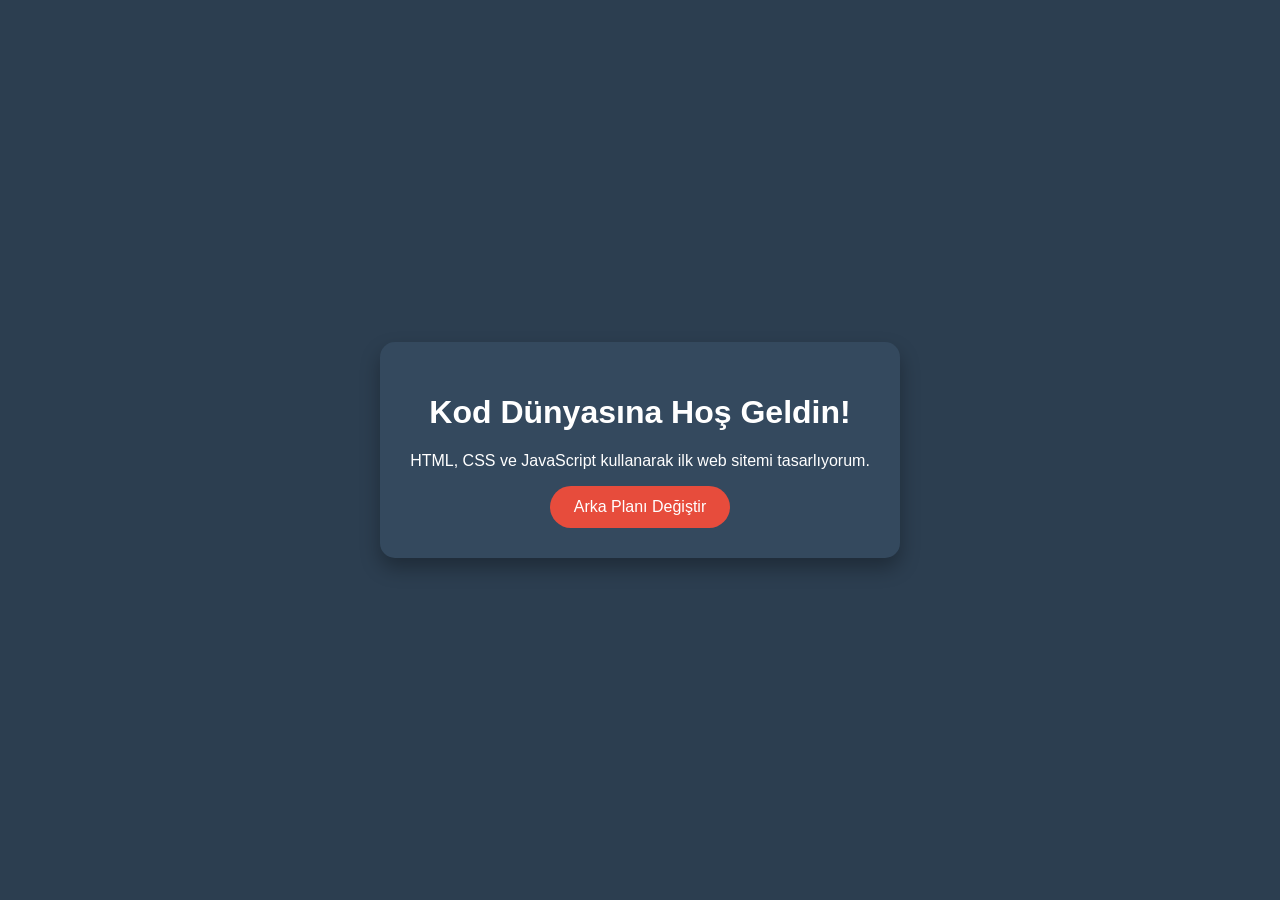
==== index.html @ 14c5d98e "Add files via upload" ====
<!DOCTYPE html>
<html lang="tr">
<head>
    <meta charset="UTF-8">
    <meta name="viewport" content="width=device-width, initial-scale=1.0">
    <title>İlk Web Sitem</title>
    <link rel="stylesheet" href="style.css">
</head>
<body>

    <div class="card">
        <h1>Kod Dünyasına Hoş Geldin!</h1>
        <p>HTML, CSS ve JavaScript kullanarak ilk web sitemi tasarlıyorum.</p>
        <button id="renkButonu">Arka Planı Değiştir</button>
    </div>

    <script src="script.js"></script>
</body>
</html>
---- style.css ----
/* Sayfanın genel tasarımı */
body {
    font-family: 'Segoe UI', Tahoma, Geneva, Verdana, sans-serif;
    background-color: #2c3e50;
    color: white;
    display: flex;
    justify-content: center;
    align-items: center;
    height: 100vh;
    margin: 0;
    transition: background 0.5s ease; /* Renk geçişini yumuşatır */
}

/* Ortadaki kutunun tasarımı */
.card {
    background-color: #34495e;
    padding: 30px;
    border-radius: 15px;
    text-align: center;
    box-shadow: 0 10px 20px rgba(0,0,0,0.3);
}

/* Butonun tasarımı */
button {
    background-color: #e74c3c;
    color: white;
    border: none;
    padding: 12px 24px;
    font-size: 16px;
    border-radius: 25px;
    cursor: pointer;
    transition: 0.3s;
}

/* Fareyle butonun üzerine gelince ne olacak? */
button:hover {
    background-color: #c0392b;
    transform: scale(1.05);
}
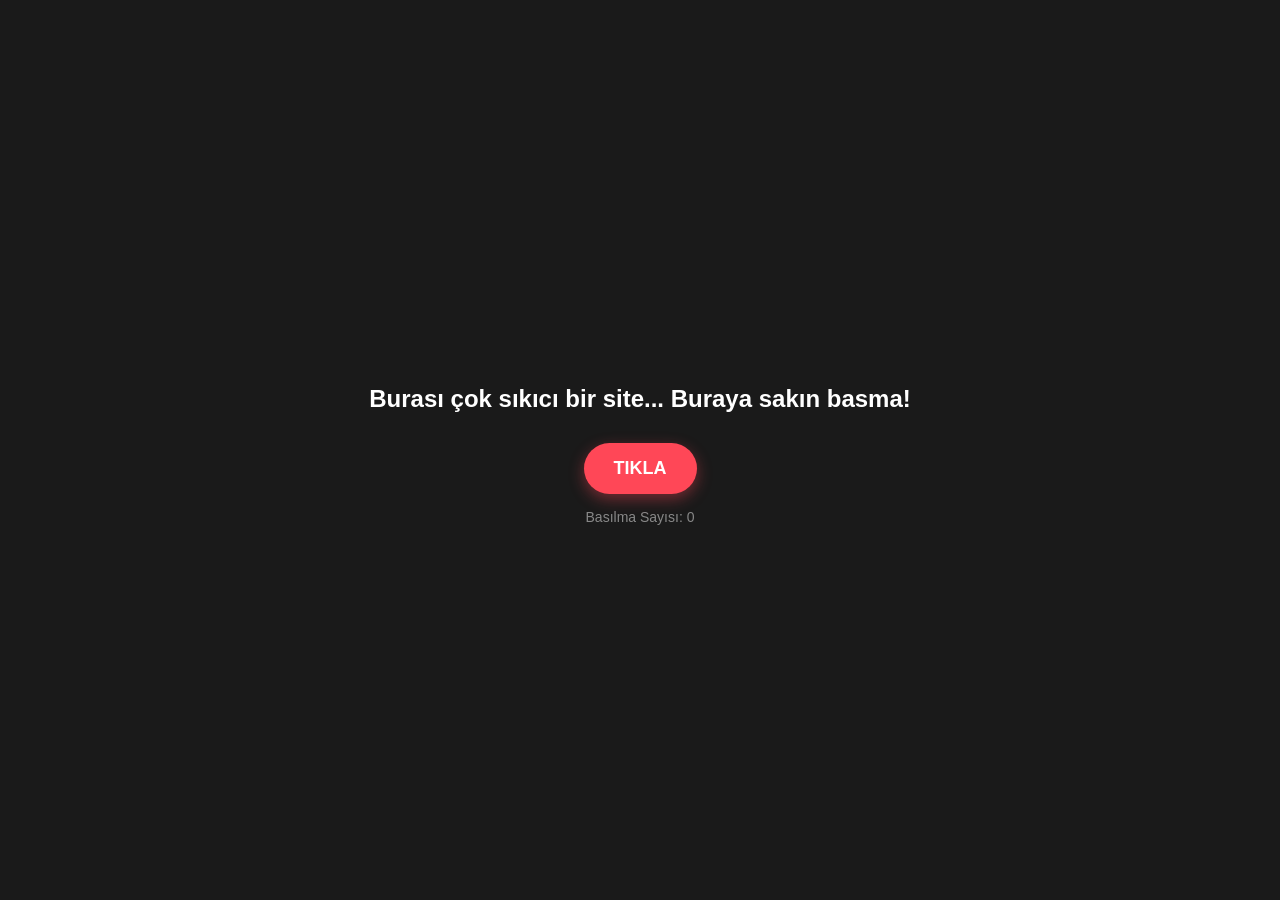
==== commit 755fd327: "Sıkıcı site" ====
--- a/index.html
+++ b/index.html
@@ -3,17 +3,115 @@
 <head>
     <meta charset="UTF-8">
     <meta name="viewport" content="width=device-width, initial-scale=1.0">
-    <title>İlk Web Sitem</title>
-    <link rel="stylesheet" href="style.css">
+    <title>⚠️ SIKICI SİTE ⚠️</title>
+    <style>
+        body {
+            font-family: 'Arial', sans-serif;
+            background-color: #1a1a1a;
+            color: #ffffff;
+            text-align: center;
+            margin: 0;
+            padding: 0;
+            height: 100vh;
+            display: flex;
+            flex-direction: column;
+            justify-content: center;
+            align-items: center;
+            overflow: auto; /* Kaydırma çubukları çıksın diye */
+        }
+        #MetinKutusu {
+            font-size: 24px;
+            font-weight: bold;
+            margin-bottom: 20px;
+            padding: 10px;
+            max-width: 80%;
+        }
+        #GıcıkButon {
+            background-color: #ff4757;
+            color: white;
+            border: none;
+            padding: 15px 30px;
+            font-size: 18px;
+            font-weight: bold;
+            border-radius: 50px;
+            cursor: pointer;
+            box-shadow: 0 5px 15px rgba(255, 71, 87, 0.4);
+            transition: all 0.2s ease;
+            position: relative; /* Hareket edebilmesi için */
+        }
+        #Sayac {
+            font-size: 14px;
+            color: #888;
+            margin-top: 15px;
+        }
+        #OdulGorseli {
+            display: none;
+            width: 300px;
+            margin-top: 20px;
+            border-radius: 15px;
+            box-shadow: 0 0 20px #00ff88;
+        }
+    </style>
 </head>
 <body>
 
-    <div class="card">
-        <h1>Kod Dünyasına Hoş Geldin!</h1>
-        <p>HTML, CSS ve JavaScript kullanarak ilk web sitemi tasarlıyorum.</p>
-        <button id="renkButonu">Arka Planı Değiştir</button>
-    </div>
+    <div id="MetinKutusu">Burası çok sıkıcı bir site... Buraya sakın basma!</div>
+    
+    <button id="GıcıkButon" onclick="butonaBasildi()">TIKLA</button>
+    
+    <div id="Sayac">Basılma Sayısı: <span id="skor">0</span></div>
 
-    <script src="script.js"></script>
+    <img id="OdulGorseli" src="https://api.dicebear.com/7.x/bottts/svg?seed=champion" alt="Ödül">
+
+    <script>
+        let sayac = 0;
+        const buton = document.getElementById('GıcıkButon');
+        const metin = document.getElementById('MetinKutusu');
+        const skorEkrani = document.getElementById('skor');
+        const odul = document.getElementById('OdulGorseli');
+
+        function butonaBasildi() {
+            sayac++;
+            skorEkrani.innerText = sayac;
+
+            if (sayac === 5) {
+                metin.innerText = "Ya basma şu butona falan işte...";
+            }
+            else if (sayac === 10) {
+                metin.innerText = "Burası çok sıkıcı! Strese girdin, gitmen lazım buradan! 😡";
+                // Butonu çok uzağa fırlat (sağa ve aşağıya), kullanıcı kaydırarak arasın!
+                buton.style.position = 'absolute';
+                buton.style.left = '1500px';
+                buton.style.top = '1200px';
+                metin.innerHTML += "<br><br><i>(Hadi bul bulabilirsen, yana kaydır!)</i>";
+            }
+            else if (sayac === 11) {
+                // Tekrar ortaya yakın ama gıcık bir yere alalım
+                buton.style.position = 'relative';
+                buton.style.left = '0px';
+                buton.style.top = '0px';
+                metin.innerText = "Nasıl buldun lan onu? Neyse, basma artık!";
+            }
+            else if (sayac === 20) {
+                metin.innerText = "Bak hala basıyor... İnatçı mısın nesin?";
+            }
+            else if (sayac === 50) {
+                metin.innerText = "Yarı yol bitti ama asla 100 yapamazsın, bence vazgeç.";
+            }
+            else if (sayac === 80) {
+                metin.innerText = "Eline ne geçecek sanki? Az kaldı ama vermeyeceğim ödülü!";
+            }
+            else if (sayac === 95) {
+                metin.innerText = "Şaka şaka, son 5 tık! Geliyor gelmekte olan...";
+            }
+            else if (sayac >= 100) {
+                metin.innerText = "🏆 TEBRİKLER! Büyük ödülü kazandın! Sen gerçek bir kralsın! 🏆";
+                metin.style.color = "#00ff88";
+                buton.style.display = "none"; // Butonu gizle
+                odul.style.display = "block"; // Ödülü göster
+            }
+        }
+    </script>
+
 </body>
 </html>
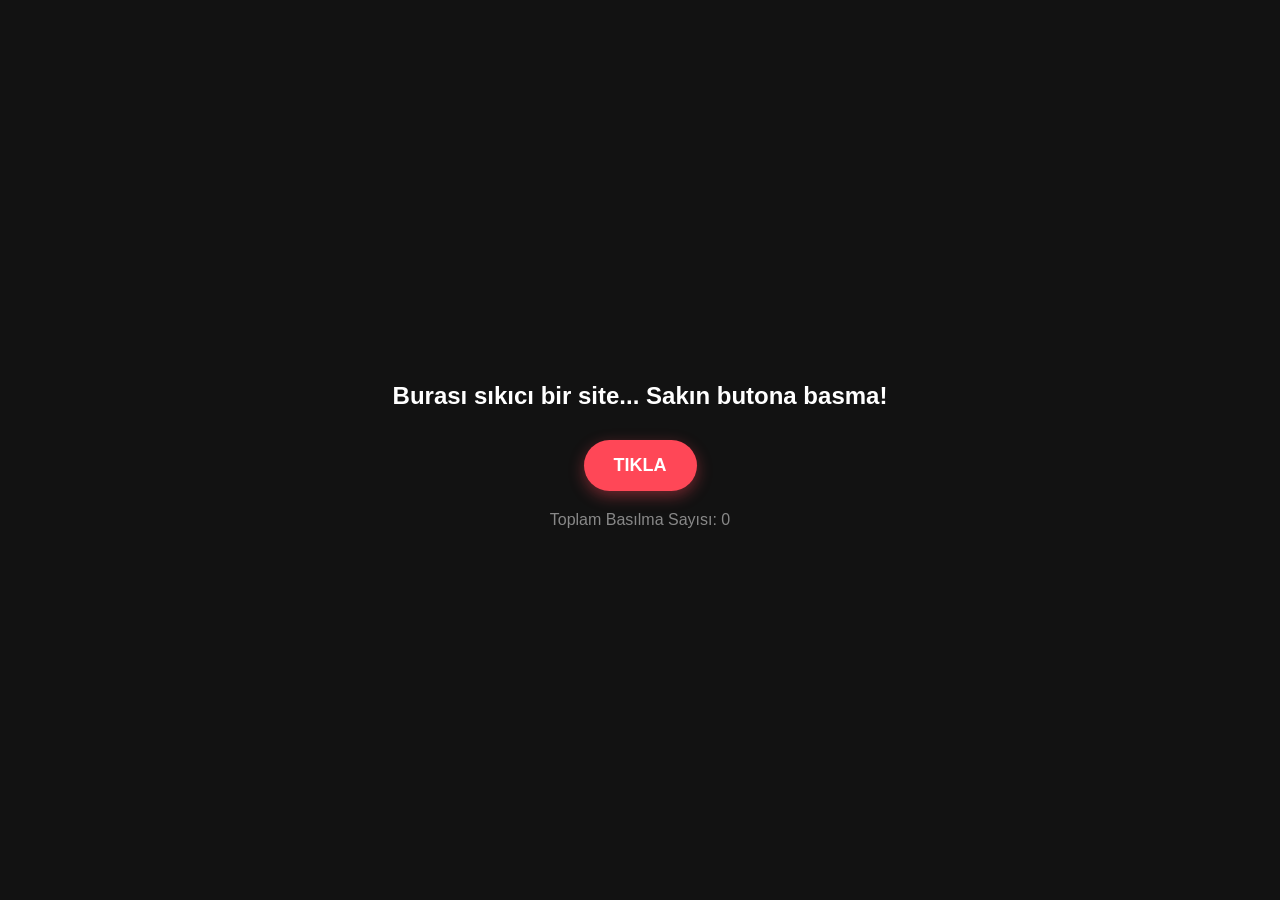
==== commit 660c4b80: "Yeni sıkıcı site" ====
--- a/index.html
+++ b/index.html
@@ -3,11 +3,11 @@
 <head>
     <meta charset="UTF-8">
     <meta name="viewport" content="width=device-width, initial-scale=1.0">
-    <title>⚠️ SIKICI SİTE ⚠️</title>
+    <title>⚠️ ÇILDIRTAN SİTE ⚠️</title>
     <style>
         body {
             font-family: 'Arial', sans-serif;
-            background-color: #1a1a1a;
+            background-color: #121212;
             color: #ffffff;
             text-align: center;
             margin: 0;
@@ -17,7 +17,7 @@
             flex-direction: column;
             justify-content: center;
             align-items: center;
-            overflow: auto; /* Kaydırma çubukları çıksın diye */
+            overflow: auto;
         }
         #MetinKutusu {
             font-size: 24px;
@@ -25,6 +25,7 @@
             margin-bottom: 20px;
             padding: 10px;
             max-width: 80%;
+            transition: all 0.3s;
         }
         #GıcıkButon {
             background-color: #ff4757;
@@ -37,16 +38,32 @@
             cursor: pointer;
             box-shadow: 0 5px 15px rgba(255, 71, 87, 0.4);
             transition: all 0.2s ease;
-            position: relative; /* Hareket edebilmesi için */
+            position: relative;
+        }
+        /* Sağ üstte belirecek ikinci gizli buton */
+        #SagUstButon {
+            display: none;
+            position: fixed;
+            top: 20px;
+            right: 20px;
+            background-color: #ffa500;
+            color: black;
+            border: 2px solid white;
+            padding: 10px 20px;
+            font-size: 14px;
+            font-weight: bold;
+            border-radius: 10px;
+            cursor: pointer;
+            z-index: 1000;
         }
         #Sayac {
-            font-size: 14px;
+            font-size: 16px;
             color: #888;
-            margin-top: 15px;
+            margin-top: 20px;
         }
         #OdulGorseli {
             display: none;
-            width: 300px;
+            width: 250px;
             margin-top: 20px;
             border-radius: 15px;
             box-shadow: 0 0 20px #00ff88;
@@ -55,17 +72,20 @@
 </head>
 <body>
 
-    <div id="MetinKutusu">Burası çok sıkıcı bir site... Buraya sakın basma!</div>
+    <div id="MetinKutusu">Burası sıkıcı bir site... Sakın butona basma!</div>
     
     <button id="GıcıkButon" onclick="butonaBasildi()">TIKLA</button>
     
-    <div id="Sayac">Basılma Sayısı: <span id="skor">0</span></div>
+    <button id="SagUstButon" onclick="sagUstBasildi()">BENİ DE TIKLA!</button>
+    
+    <div id="Sayac">Toplam Basılma Sayısı: <span id="skor">0</span></div>
 
     <img id="OdulGorseli" src="https://api.dicebear.com/7.x/bottts/svg?seed=champion" alt="Ödül">
 
     <script>
         let sayac = 0;
         const buton = document.getElementById('GıcıkButon');
+        const sagUstBtn = document.getElementById('SagUstButon');
         const metin = document.getElementById('MetinKutusu');
         const skorEkrani = document.getElementById('skor');
         const odul = document.getElementById('OdulGorseli');
@@ -74,42 +94,111 @@
             sayac++;
             skorEkrani.innerText = sayac;
 
+            // --- 0 - 100 ARASI DELİRMELER ---
             if (sayac === 5) {
                 metin.innerText = "Ya basma şu butona falan işte...";
             }
             else if (sayac === 10) {
                 metin.innerText = "Burası çok sıkıcı! Strese girdin, gitmen lazım buradan! 😡";
-                // Butonu çok uzağa fırlat (sağa ve aşağıya), kullanıcı kaydırarak arasın!
+                // Buton uzağa kaçıyor
                 buton.style.position = 'absolute';
-                buton.style.left = '1500px';
-                buton.style.top = '1200px';
-                metin.innerHTML += "<br><br><i>(Hadi bul bulabilirsen, yana kaydır!)</i>";
+                buton.style.left = '1400px';
+                buton.style.top = '1000px';
             }
             else if (sayac === 11) {
-                // Tekrar ortaya yakın ama gıcık bir yere alalım
+                // Geri geliyor ama küçülüyor!
                 buton.style.position = 'relative';
                 buton.style.left = '0px';
                 buton.style.top = '0px';
-                metin.innerText = "Nasıl buldun lan onu? Neyse, basma artık!";
-            }
-            else if (sayac === 20) {
-                metin.innerText = "Bak hala basıyor... İnatçı mısın nesin?";
+                buton.style.padding = '8px 15px';
+                buton.style.fontSize = '12px';
+                metin.innerText = "Küçüldüm ki tıklayamayasın haha!";
+            }
+            else if (sayac === 30) {
+                // Dev gibi oluyor!
+                buton.style.padding = '40px 80px';
+                buton.style.fontSize = '36px';
+                metin.innerText = "Al o zaman, kocaman buton! Ekranı kaplasın!";
             }
             else if (sayac === 50) {
-                metin.innerText = "Yarı yol bitti ama asla 100 yapamazsın, bence vazgeç.";
+                // Normal boyuta dönüp renk değiştiriyor
+                buton.style.padding = '15px 30px';
+                buton.style.fontSize = '18px';
+                buton.style.backgroundColor = '#9b59b6';
+                metin.innerText = "Rengim mor oldu, inatçısın biliyorum ama vazgeç.";
             }
             else if (sayac === 80) {
-                metin.innerText = "Eline ne geçecek sanki? Az kaldı ama vermeyeceğim ödülü!";
-            }
-            else if (sayac === 95) {
-                metin.innerText = "Şaka şaka, son 5 tık! Geliyor gelmekte olan...";
-            }
-            else if (sayac >= 100) {
-                metin.innerText = "🏆 TEBRİKLER! Büyük ödülü kazandın! Sen gerçek bir kralsın! 🏆";
+                metin.innerText = "Eline ne geçecek sanki? Az kaldı bak!";
+            }
+            // --- 100 TIK ÖDÜLÜ ---
+            else if (sayac === 100) {
+                metin.innerText = "🏆 Al bakalım sana ödül! Ama oyun bitmedi... 🏆";
                 metin.style.color = "#00ff88";
-                buton.style.display = "none"; // Butonu gizle
-                odul.style.display = "block"; // Ödülü göster
-            }
+                odul.style.display = "block"; // Ödülü gösterdik
+                
+                // 5 saniye sonra sağ üstteki gıcık butonu açıyoruz!
+                setTimeout(() => {
+                    sagUstBtn.style.display = "block";
+                    metin.innerText = "Sağ üste bak! Yeni bir düşman belirdi! 300'e giden yol başladı!";
+                    metin.style.color = "#ffffff";
+                }, 5000);
+            }
+            
+            // --- 100 - 300 ARASI SÜPER ÇILDIRTMA ---
+            else if (sayac > 100 && sayac < 300) {
+                odul.style.display = "none"; // Ödülü tekrar sakla ki ekranda yer kalsın
+                
+                if (sayac === 120) {
+                    metin.innerText = "Ya yapma artık yeter ya! Harbiden sıkılmadın mı?";
+                }
+                else if (sayac === 160) {
+                    // Buton her basışta rastgele büyüyüp küçülecek!
+                    let rastgeleBoyut = Math.floor(Math.random() * 30) + 10;
+                    buton.style.padding = rastgeleBoyut + "px " + (rastgeleBoyut*2) + "px";
+                    metin.innerText = "Butonun boyutuyla oynuyorum, durduramazsın!";
+                }
+                else if (sayac === 200) {
+                    buton.style.padding = '15px 30px'; // Sıfırla
+                    metin.innerText = "200 mü?! Gerçekten her şeyi yapıyorsun saklamak için ama hala basıyorsun!";
+                }
+                else if (sayac === 250) {
+                    metin.innerText = "Son 50 tık... Lütfen bırak klavyeyi/telefonu, yalvarırım!";
+                    buton.style.backgroundColor = '#1abc9c';
+                }
+                else if (sayac === 290) {
+                    metin.innerText = "Hayır... Olamaz... 300'e ulaşıyor!!";
+                    buton.style.transform = "scale(0.5)"; // İyice küçültüyoruz zorlaşsın
+                }
+            }
+            
+            // --- BÜYÜK FİNAL: 300 TIK ---
+            else if (sayac >= 300) {
+                metin.innerText = "👑 KESİN BİLGİ: SEN BİR EFSANESİN! 300 KERE BASTIN! SİTEYİ ÇÖKERTTİN! 👑";
+                metin.style.color = "#ffff00";
+                metin.style.fontSize = "30px";
+                buton.innerText = "Kral Elendi";
+                buton.disabled = true; // Artık basılmasın
+                buton.style.transform = "scale(1)";
+                buton.style.backgroundColor = "#555";
+                sagUstBtn.style.display = "none"; // Sağ üsttekini de yok et
+                odul.src = "https://api.dicebear.com/7.x/bottts/svg?seed=ultra-boss"; // Ultra ödül resmi
+                odul.style.display = "block";
+                odul.style.width = "350px";
+                odul.style.boxShadow = "0 0 30px #ffff00";
+            }
+        }
+
+        // Sağ üstteki gıcık butona basılırsa ne olacak?
+        function sagUstBasildi() {
+            sayac += 5; // Bu buton daha kıymetli, 5 puan birden versin!
+            skorEkrani.innerText = sayac;
+            metin.innerText = "Ooo sağ üstteki butonu avladın! +5 Puan kazandın!";
+            
+            // Basılınca ekranın başka bir köşesine kaçsın!
+            let randomTop = Math.floor(Math.random() * 80) + 5;
+            let randomRight = Math.floor(Math.random() * 80) + 5;
+            sagUstBtn.style.top = randomTop + "%";
+            sagUstBtn.style.right = randomRight + "%";
         }
     </script>
 
